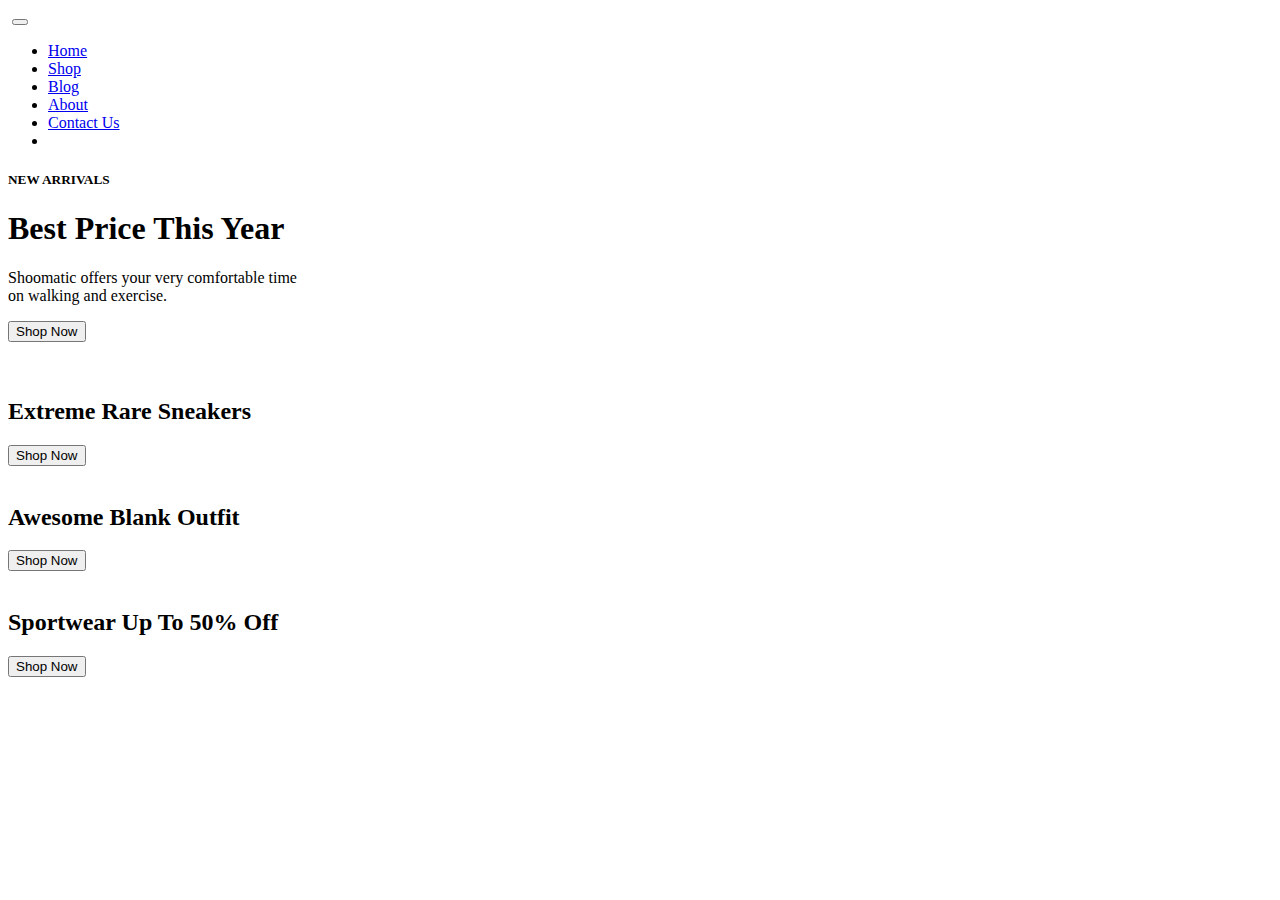
==== src/main/resources/templates/index.html @ 5122a05e "First commit" ====
<!DOCTYPE html>
<html lang="en">
	<head>
		<meta charset="UTF-8">
		<meta http-equiv="X-UA-Compatible" content="IE=edge">
		<meta viewport="viewport" content="width=device-width, initial-scale=1.0">
		<title>My Website Name</title>
		
		<link rel="stylesheet" href="https://stackpath.bootstrapcdn.com/bootstrap/4.1.3/css/bootstrap.min.css" integrity="sha384-MCw98/SFnGE8fJT3GXwEOngsV7Zt27NXFoaoApmYm81iuXoPkFOJwJ8ERdknLPMO" crossorigin="anonymous">
		
		<link rel="stylesheet" href="https://pro.fontawesome.com/releases/v5.10.0/css/all.css" integrity="sha384-AYmEC3Yw5cVb3ZcuHtOA93w35dYTsvhLPVnYs9eStHfGJvOvKxVfELGroGkvsg+p" crossorigin="anonymous"/>

		<link rel="stylesheet" th:href="@{/css/style.css}">
	</head>
	
	<body>
		<!-- NAVIGATION -->
		<nav class="navbar navbar-expand-lg navbar-light bg-light py-3 fixed-top">
		  	<div class="container">
		    	<img th:src="@{/images/logo1.png}" alt="">
		    	<button class="navbar-toggler" type="button" data-bs-toggle="collapse" data-bs-target="#navbarSupportedContent" aria-controls="navbarSupportedContent" aria-expanded="false" aria-label="Toggle navigation">
		      		<span><i id="bar" class="fal fa-bars"></i></span>
		    	</button>
		    	<div class="collapse navbar-collapse" id="navbarSupportedContent">
		      		<ul class="navbar-nav ml-auto">
		       			<li class="nav-item">
		          			<a class="nav-link" href="#">Home</a>
		        		</li>
						<li class="nav-item">
		         			<a class="nav-link" href="#">Shop</a>
		        		</li>
						<li class="nav-item">
		          			<a class="nav-link" href="#">Blog</a>
		        		</li>
						<li class="nav-item">
		          			<a class="nav-link" href="#">About</a>
		        		</li>
						<li class="nav-item">
		          			<a class="nav-link" href="#">Contact Us</a>
		        		</li>
						<li class="nav-item">
		          			<i class="fal fa-search"></i>
				 			<i class="fal fa-shopping-bag"></i>
		        		</li>
		      		</ul>
		    	</div>
		  	</div>
		</nav>
	
		<section id="home">
			<div class="container">
				<h5>NEW ARRIVALS</h5>
				<h1><span>Best Price</span> This Year</h1>
				<p>Shoomatic offers your very comfortable time<br>on walking and exercise.</p>
				<button>Shop Now</button>
			</div>
		</section>
		
		<section id="brand" class="container">
			<div class="row m-0 py-5">
				<img class="img-fluid col-lg-2 col-md-4 col-6" th:src="@{/images/brand/1.png}">
				<img class="img-fluid col-lg-2 col-md-4 col-6" th:src="@{/images/brand/2.png}">
				<img class="img-fluid col-lg-2 col-md-4 col-6" th:src="@{/images/brand/3.png}">
				<img class="img-fluid col-lg-2 col-md-4 col-6" th:src="@{/images/brand/4.png}">
				<img class="img-fluid col-lg-2 col-md-4 col-6" th:src="@{/images/brand/5.png}">
				<img class="img-fluid col-lg-2 col-md-4 col-6" th:src="@{/images/brand/6.png}">
			</div>
		</section>
		
		<section id="new" class="w-100">
			<div class="row p-0 m-0">
				<div class="one col-lg-4 col-md-12 col-12 p-0">
					<img class="img-fluid" th:src="@{/images/new/1.jpg}">
					<div class="details">
						<h2>Extreme Rare Sneakers</h2>
						<button class="text-uppercase">Shop Now</button>
					</div>
				</div>
				<div class="one col-lg-4 col-md-12 col-12 p-0">
					<img class="img-fluid" th:src="@{/images/new/5.jpg}">
					<div class="details">
						<h2>Awesome Blank Outfit</h2>
						<button class="text-uppercase">Shop Now</button>
					</div>
				</div>
				<div class="one col-lg-4 col-md-12 col-12 p-0">
					<img class="img-fluid" th:src="@{/images/new/3.jpg}">
					<div class="details">
						<h2>Sportwear Up To 50% Off</h2>
						<button class="text-uppercase">Shop Now</button>
					</div>
				</div>
			</div>
		</section>
	
		<script src="https://cdn.jsdelivr.net/npm/@popperjs/core@2.9.2/dist/umd/popper.min.js" integrity="sha384-IQsoLXl5PILFhosVNubq5LC7Qb9DXgDA9i+tQ8Zj3iwWAwPtgFTxbJ8NT4GN1R8p" crossorigin="anonymous"></script>
		<script src="https://cdn.jsdelivr.net/npm/bootstrap@5.0.1/dist/js/bootstrap.min.js" integrity="sha384-Atwg2Pkwv9vp0ygtn1JAojH0nYbwNJLPhwyoVbhoPwBhjQPR5VtM2+xf0Uwh9KtT" crossorigin="anonymous"></script>
	</body>
</html>
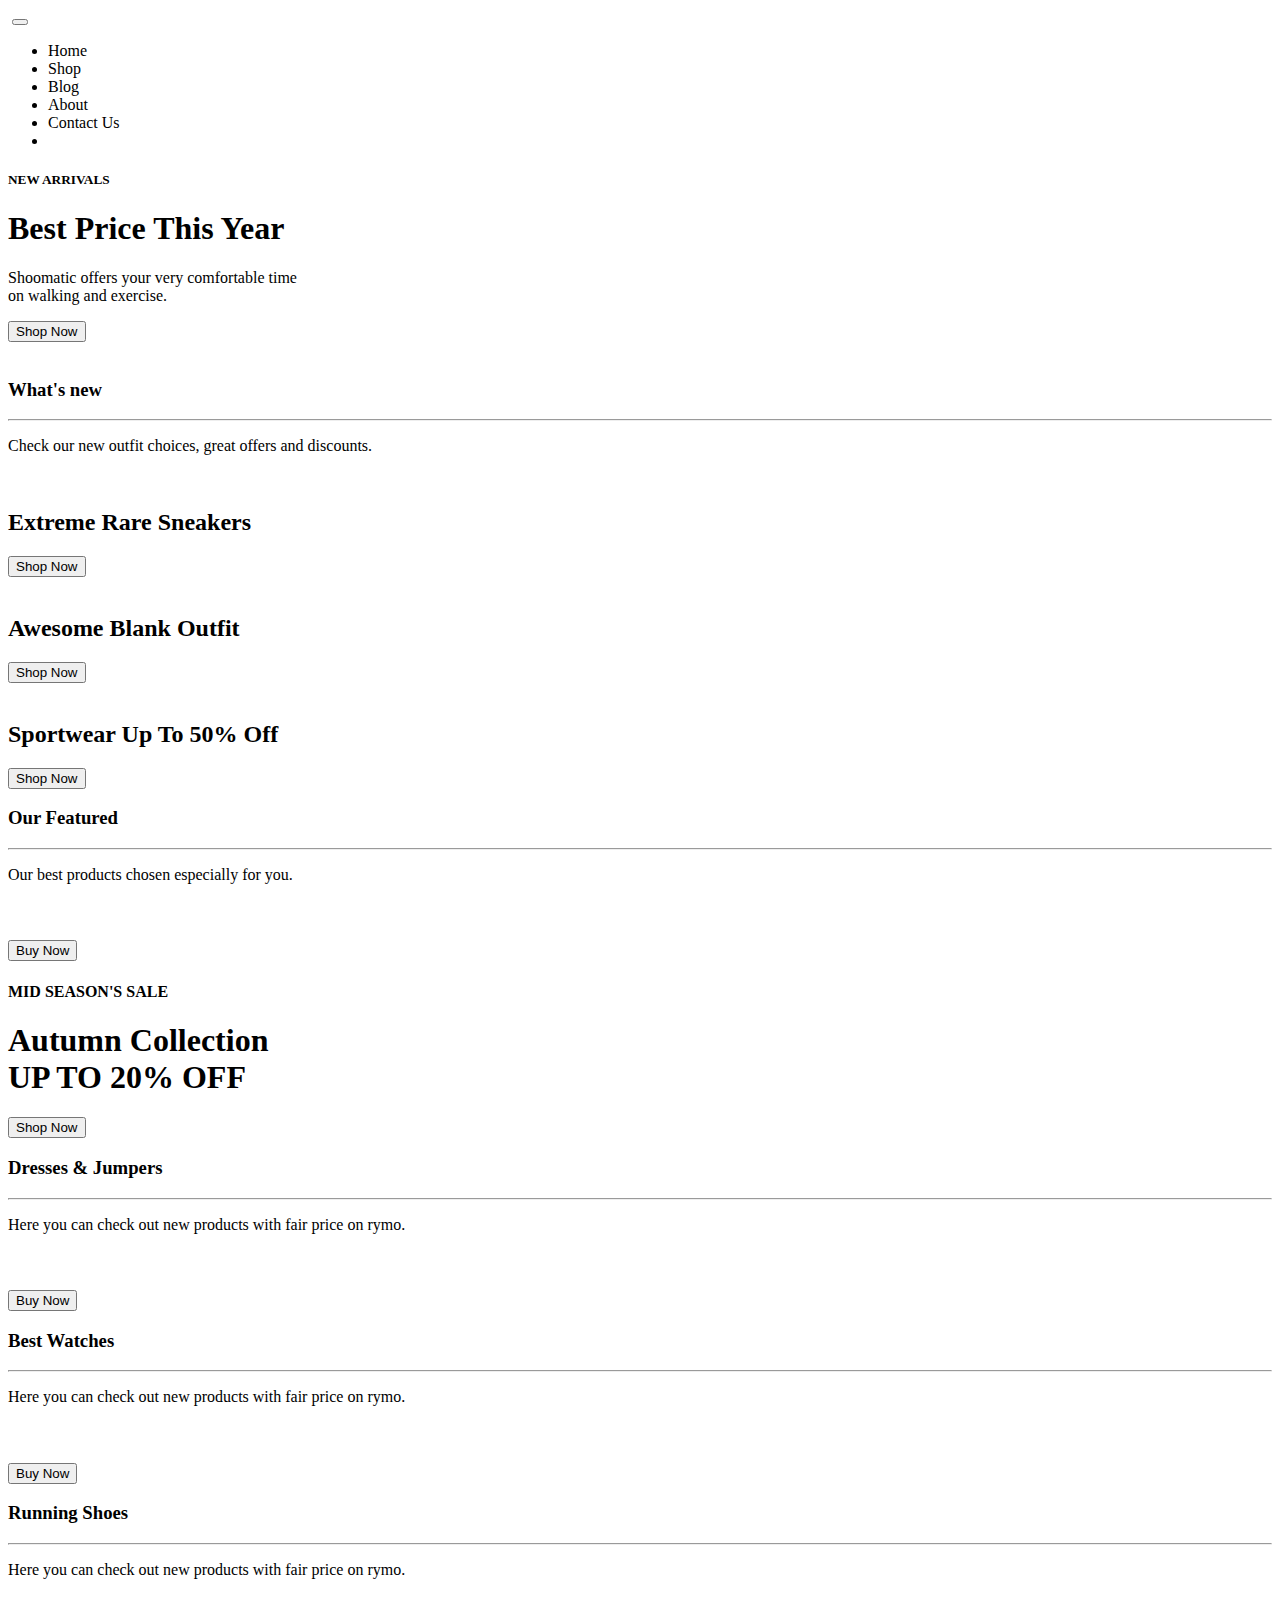
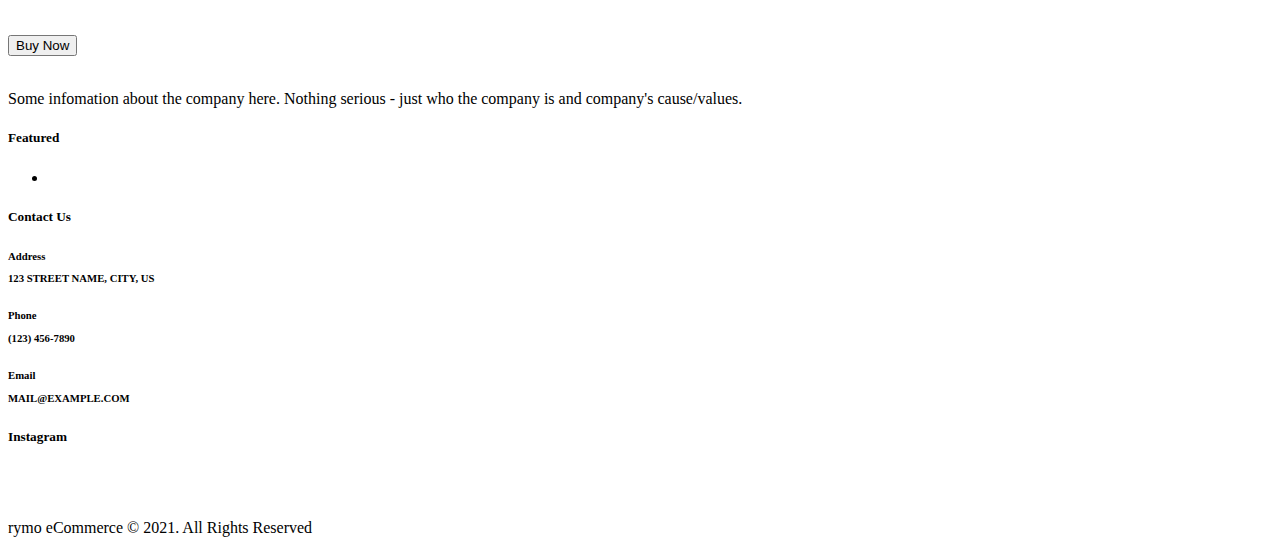
==== commit 07483068: "Almost complete Home page(TODO: make some changes to template  and java code for different sections)" ====
--- a/src/main/resources/templates/index.html
+++ b/src/main/resources/templates/index.html
@@ -15,7 +15,7 @@
 	
 	<body>
 		<!-- NAVIGATION -->
-		<nav class="navbar navbar-expand-lg navbar-light bg-light py-3 fixed-top">
+		<nav class="navbar navbar-expand-lg navbar-light bg-white py-3 fixed-top">
 		  	<div class="container">
 		    	<img th:src="@{/images/logo1.png}" alt="">
 		    	<button class="navbar-toggler" type="button" data-bs-toggle="collapse" data-bs-target="#navbarSupportedContent" aria-controls="navbarSupportedContent" aria-expanded="false" aria-label="Toggle navigation">
@@ -24,19 +24,19 @@
 		    	<div class="collapse navbar-collapse" id="navbarSupportedContent">
 		      		<ul class="navbar-nav ml-auto">
 		       			<li class="nav-item">
-		          			<a class="nav-link" href="#">Home</a>
-		        		</li>
-						<li class="nav-item">
-		         			<a class="nav-link" href="#">Shop</a>
-		        		</li>
-						<li class="nav-item">
-		          			<a class="nav-link" href="#">Blog</a>
-		        		</li>
-						<li class="nav-item">
-		          			<a class="nav-link" href="#">About</a>
-		        		</li>
-						<li class="nav-item">
-		          			<a class="nav-link" href="#">Contact Us</a>
+		          			<a class="nav-link active" th:href="@{/}">Home</a>
+		        		</li>
+						<li class="nav-item">
+		         			<a class="nav-link" th:href="@{/shop}">Shop</a>
+		        		</li>
+						<li class="nav-item">
+		          			<a class="nav-link" th:href="@{/blog}">Blog</a>
+		        		</li>
+						<li class="nav-item">
+		          			<a class="nav-link" th:href="@{/about}">About</a>
+		        		</li>
+						<li class="nav-item">
+		          			<a class="nav-link" th:href="@{/contacts}">Contact Us</a>
 		        		</li>
 						<li class="nav-item">
 		          			<i class="fal fa-search"></i>
@@ -68,6 +68,11 @@
 		</section>
 		
 		<section id="new" class="w-100">
+			<div class="container text-center mt-5 py-3">
+				<h3>What's new</h3>
+				<hr class="mx-auto">
+				<p>Check our new outfit choices, great offers and discounts.</p>
+			</div>
 			<div class="row p-0 m-0">
 				<div class="one col-lg-4 col-md-12 col-12 p-0">
 					<img class="img-fluid" th:src="@{/images/new/1.jpg}">
@@ -92,6 +97,135 @@
 				</div>
 			</div>
 		</section>
+		
+		<section id="featured" class="mt-5 py-2">
+			<div class="container text-center mt-5 py-3">
+				<h3>Our Featured</h3>
+				<hr class="mx-auto">
+				<p>Our best products chosen especially for you.</p>
+			</div>
+			<div class="row mx-auto container-fluid">
+				<div th:each="uri: ${featuredUris}" class="product text-center col-lg-3 col-md-6 col-12">
+					<img class="img-fluid mb-3" th:src="${uri.uri}"> <!-- /images/featured/1.jpg -->
+					<h5 class="product-name" th:text="${uri.product.name}"></h5>
+					<h4 class="product-price" th:text="${#numbers.formatCurrency(uri.product.price)}"></h4>
+					<button class="buy-button">Buy Now</button>
+				</div>
+			</div>
+		</section>
+		
+		<section id="banner" class="my-5 py-5">
+			<div class="container">
+				<h4>MID SEASON'S SALE</h4>
+				<h1>Autumn Collection<br>UP TO 20% OFF</h1>
+				<button class="text-uppercase">Shop Now</button>
+			</div>
+		</section>
+		
+		<section id="clothes" class="my-5">
+			<div class="container text-center mt-5 py-3">
+				<h3>Dresses & Jumpers</h3>
+				<hr class="mx-auto">
+				<p>Here you can check out new products with fair price on rymo.</p>
+			</div>
+			<div class="row mx-auto container-fluid">
+				<div th:each="uri: ${featuredUris}" class="product text-center col-lg-3 col-md-6 col-12">
+					<img class="img-fluid mb-3" th:src="${uri.uri}"> <!-- /images/featured/1.jpg -->
+					<h5 class="product-name" th:text="${uri.product.name}"></h5>
+					<h4 class="product-price" th:text="${#numbers.formatCurrency(uri.product.price)}"></h4>
+					<button class="buy-button">Buy Now</button>
+				</div>
+			</div>
+		</section>
+		
+		<section id="watches" class="my-5">
+			<div class="container text-center mt-5 py-3">
+				<h3>Best Watches</h3>
+				<hr class="mx-auto">
+				<p>Here you can check out new products with fair price on rymo.</p>
+			</div>
+			<div class="row mx-auto container-fluid">
+				<div th:each="uri: ${featuredUris}" class="product text-center col-lg-3 col-md-6 col-12">
+					<img class="img-fluid mb-3" th:src="${uri.uri}"> <!-- /images/featured/1.jpg -->
+					<h5 class="product-name" th:text="${uri.product.name}"></h5>
+					<h4 class="product-price" th:text="${#numbers.formatCurrency(uri.product.price)}"></h4>
+					<button class="buy-button">Buy Now</button>
+				</div>
+			</div>
+		</section>
+		
+		<section id="shoes" class="my-5 pb-5">
+			<div class="container text-center mt-5 py-3">
+				<h3>Running Shoes</h3>
+				<hr class="mx-auto">
+				<p>Here you can check out new products with fair price on rymo.</p>
+			</div>
+			<div class="row mx-auto container-fluid">
+				<div th:each="uri: ${featuredUris}" class="product text-center col-lg-3 col-md-6 col-12">
+					<img class="img-fluid mb-3" th:src="${uri.uri}"> <!-- /images/featured/1.jpg -->
+					<h5 class="product-name" th:text="${uri.product.name}"></h5>
+					<h4 class="product-price" th:text="${#numbers.formatCurrency(uri.product.price)}"></h4>
+					<button class="buy-button">Buy Now</button>
+				</div>
+			</div>
+		</section>
+		
+		<footer class="mt-5 py-5">
+			<div class="row container mx-auto pt-5">
+				<div class="footer-one col-lg-3 col-md-6 col-12">
+					<img th:src="@{/images/logo2.png}" alt="">
+					<p class="pt-3">Some infomation about the company here. Nothing serious - just who the company is and company's cause/values.</p>
+				</div>
+				<div class="footer-one col-lg-3 col-md-6 col-12 mb-3">
+					<h5 class="pb-2">Featured</h5>
+					<ul class="text-uppercase list-unstyled">
+						<li th:each="category:${categories}"><a href="#" th:text="${category.category}"></a></li>
+					</ul>
+				</div>
+				<div class="footer-one col-lg-3 col-md-6 col-12 mb-3">
+					<h5 class="pb-2">Contact Us</h5>
+					<div>
+						<h6 class="text-uppercase">Address</6>
+						<p>123 STREET NAME, CITY, US</p>
+					</div>
+					<div>
+						<h6 class="text-uppercase">Phone</6>
+						<p>(123) 456-7890</p>
+					</div>
+					<div>
+						<h6 class="text-uppercase">Email</6>
+						<p>MAIL@EXAMPLE.COM</p>
+					</div>
+				</div>
+				<div class="footer-one col-lg-3 col-md-6 col-12">
+					<h5 class="pb-2">Instagram</h5>
+					<div class="row">
+						<img class="img-fluid w-25 h-100 m-2" th:src="@{/images/insta/1.jpg}" alt="">
+						<img class="img-fluid w-25 h-100 m-2" th:src="@{/images/insta/2.jpg}" alt="">
+						<img class="img-fluid w-25 h-100 m-2" th:src="@{/images/insta/3.jpg}" alt="">
+						<img class="img-fluid w-25 h-100 m-2" th:src="@{/images/insta/4.jpg}" alt="">
+						<img class="img-fluid w-25 h-100 m-2" th:src="@{/images/insta/5.jpg}" alt="">
+						<img class="img-fluid w-25 h-100 m-2" th:src="@{/images/insta/6.jpg}" alt="">
+					</div>
+				</div>
+			</div>
+			
+			<div class="copyright mt-5">
+				<div class="row container mx-auto">
+					<div class="col-lg-3 col-md-6 col-12 mb-4">
+						<img th:src="@{/images/payment.png}" alt="">
+					</div>
+					<div class="col-lg-4 col-md-6 col-12 text-nowrap mb-2">
+						<p>rymo eCommerce © 2021. All Rights Reserved</p>
+					</div>
+					<div class="col-lg-4 col-md-6 col-12">
+						<a href="#"><i class="fab fa-facebook-f"></i></a>
+						<a href="#"><i class="fab fa-twitter"></i></a>
+						<a href="#"><i class="fab fa-linkedin-in"></i></a>
+					</div>
+				</div>
+			</div>
+		</footer>
 	
 		<script src="https://cdn.jsdelivr.net/npm/@popperjs/core@2.9.2/dist/umd/popper.min.js" integrity="sha384-IQsoLXl5PILFhosVNubq5LC7Qb9DXgDA9i+tQ8Zj3iwWAwPtgFTxbJ8NT4GN1R8p" crossorigin="anonymous"></script>
 		<script src="https://cdn.jsdelivr.net/npm/bootstrap@5.0.1/dist/js/bootstrap.min.js" integrity="sha384-Atwg2Pkwv9vp0ygtn1JAojH0nYbwNJLPhwyoVbhoPwBhjQPR5VtM2+xf0Uwh9KtT" crossorigin="anonymous"></script>
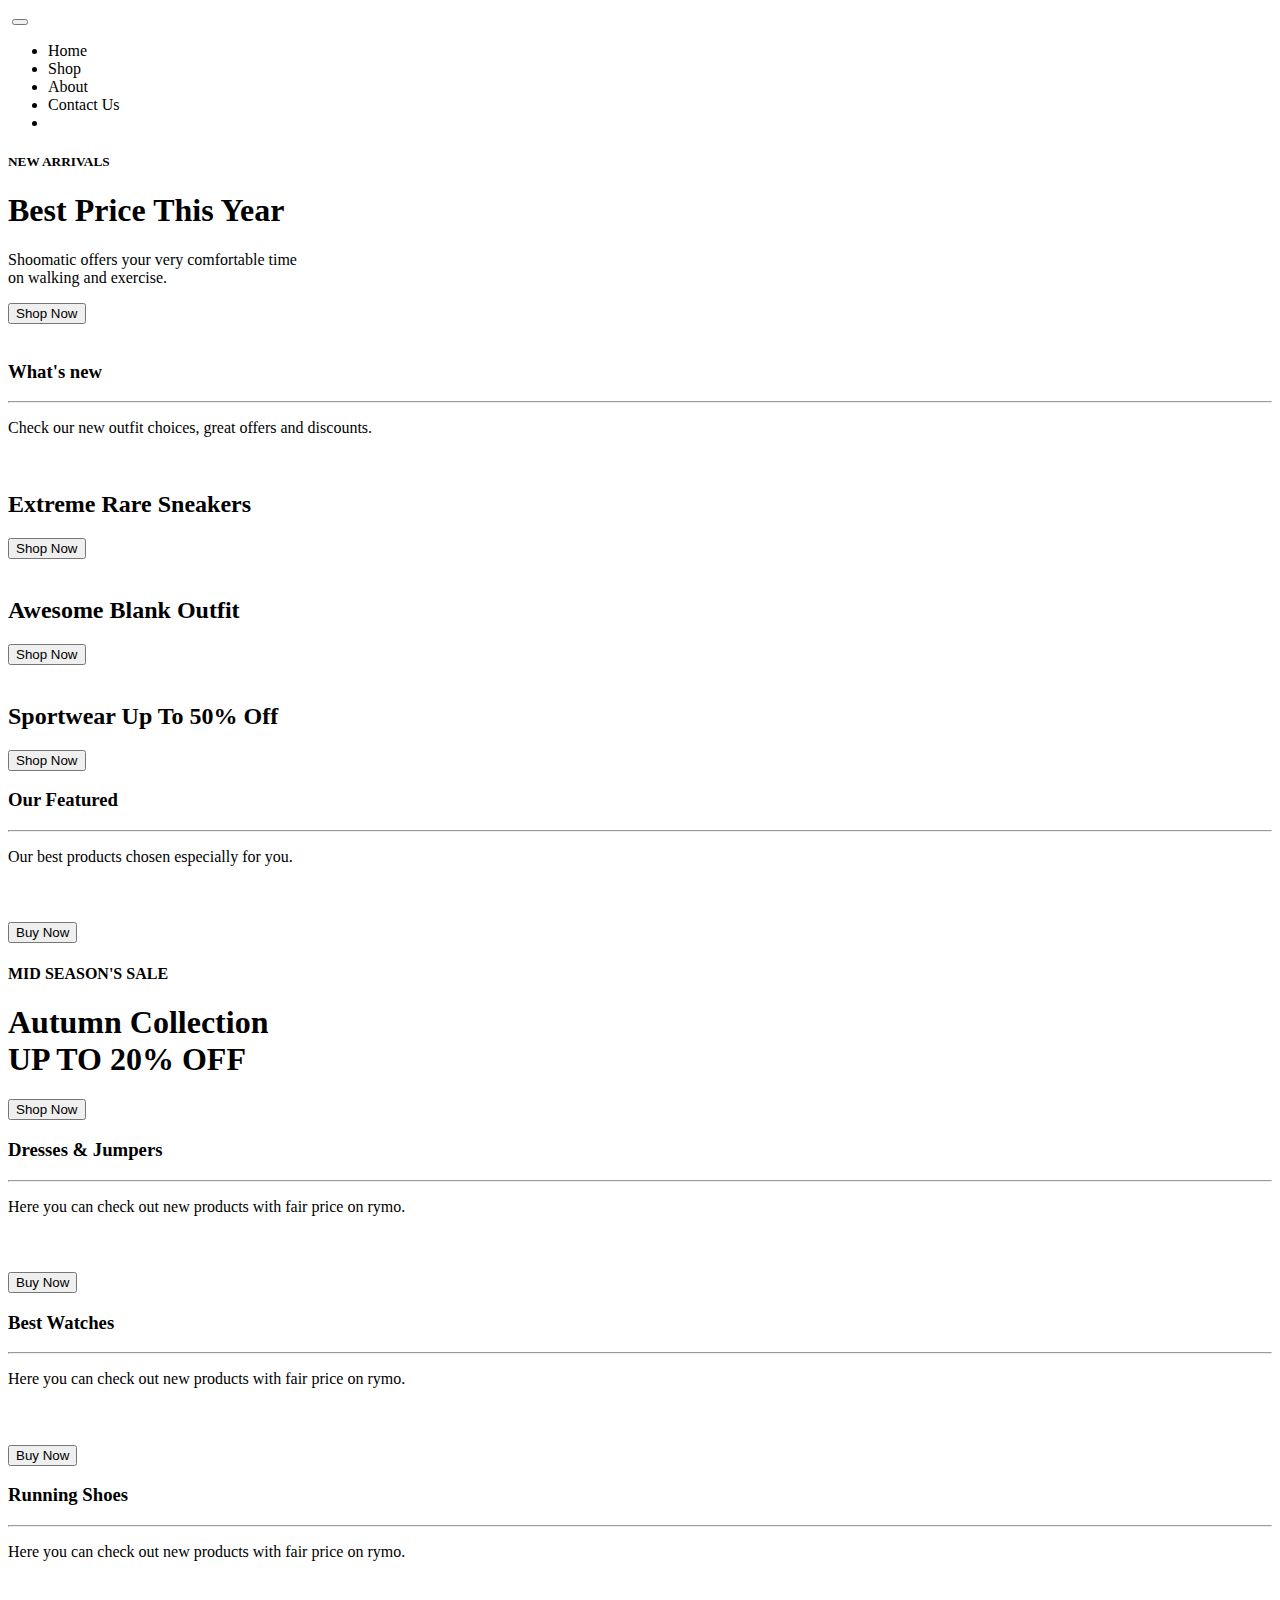
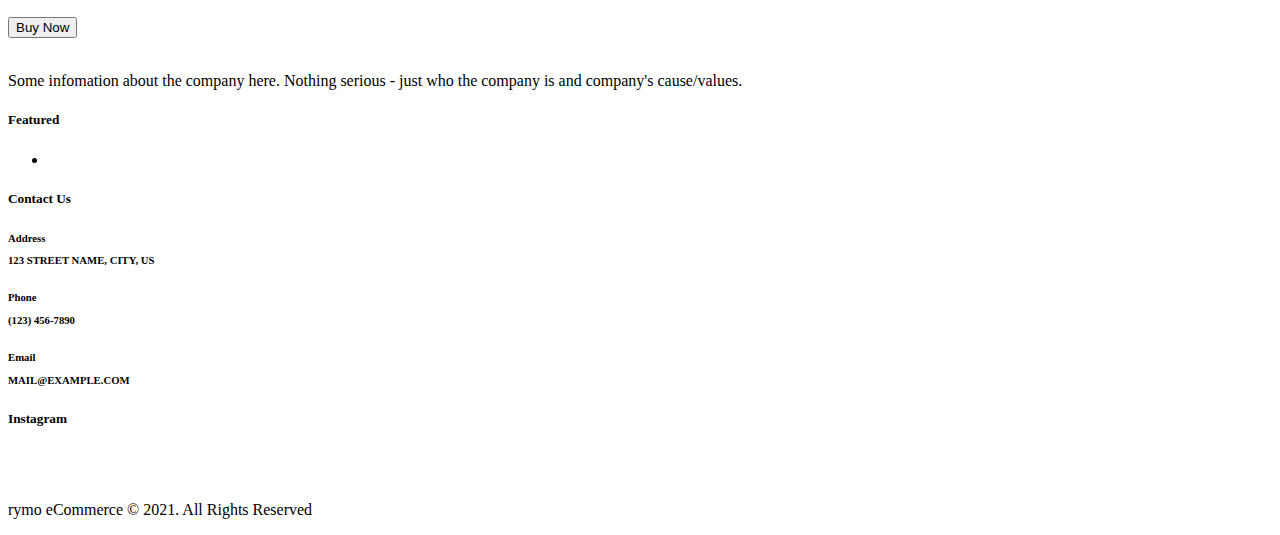
==== commit 19312934: "Added html and css for product page and products can now be of more than one category." ====
--- a/src/main/resources/templates/index.html
+++ b/src/main/resources/templates/index.html
@@ -30,9 +30,6 @@
 		         			<a class="nav-link" th:href="@{/shop}">Shop</a>
 		        		</li>
 						<li class="nav-item">
-		          			<a class="nav-link" th:href="@{/blog}">Blog</a>
-		        		</li>
-						<li class="nav-item">
 		          			<a class="nav-link" th:href="@{/about}">About</a>
 		        		</li>
 						<li class="nav-item">
